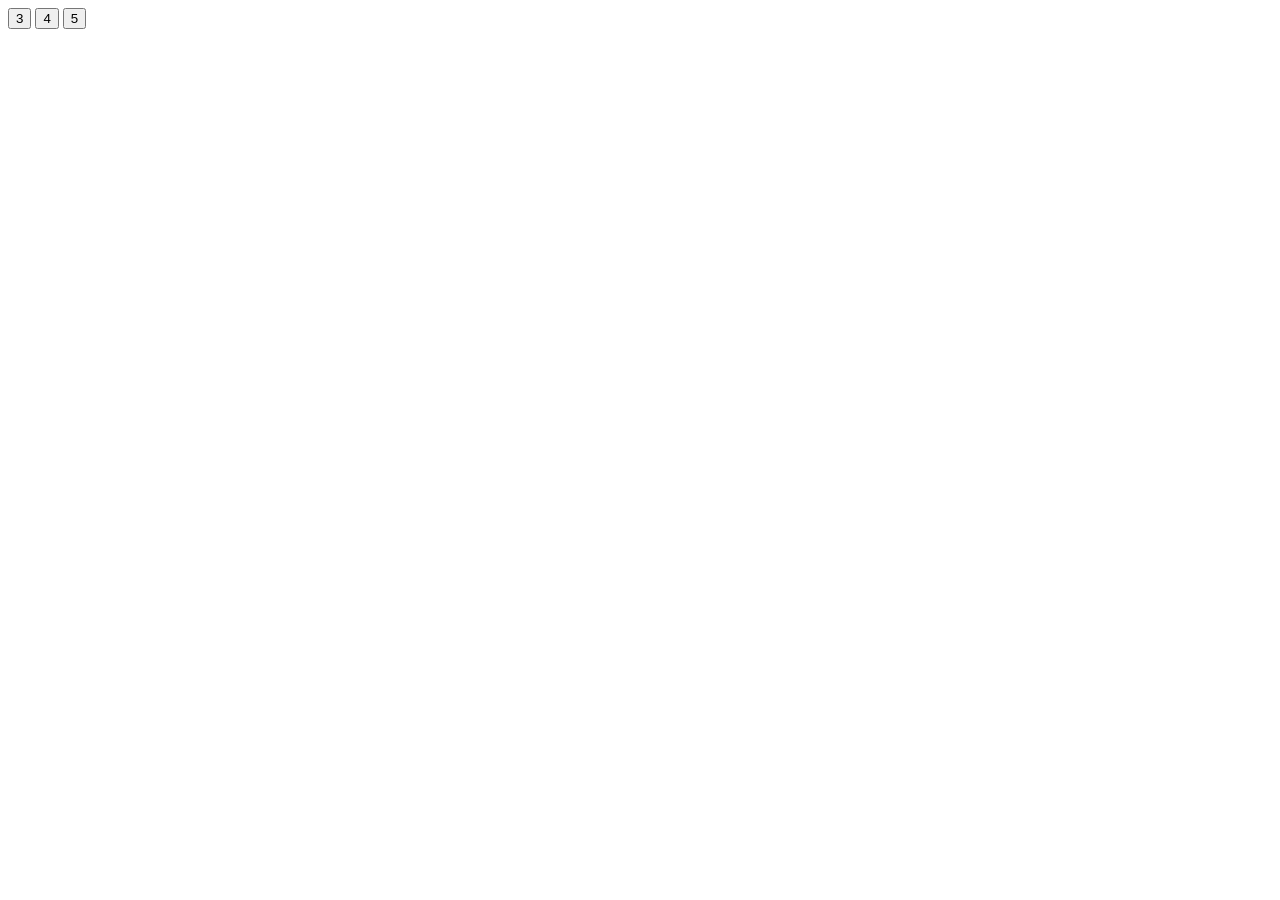
==== quiz.html @ af825334 "Create quiz.html" ====
<DOCTYPE html>
  <html>
    <head>
      <title>Quiz Night!</title>
    </head>
    <body>

    <h2 id="Welcome"></h2>

    <h1 id="Test Question"></h1>

      <button onclick="answer(0)">3</button>
      <button onclick="answer(1)">4</button>
      <button onclick="answer(2)">5</button>

      <p id="result"></p>

      <script src="quiz.js"></script>
      
      
    </body>
  </html>
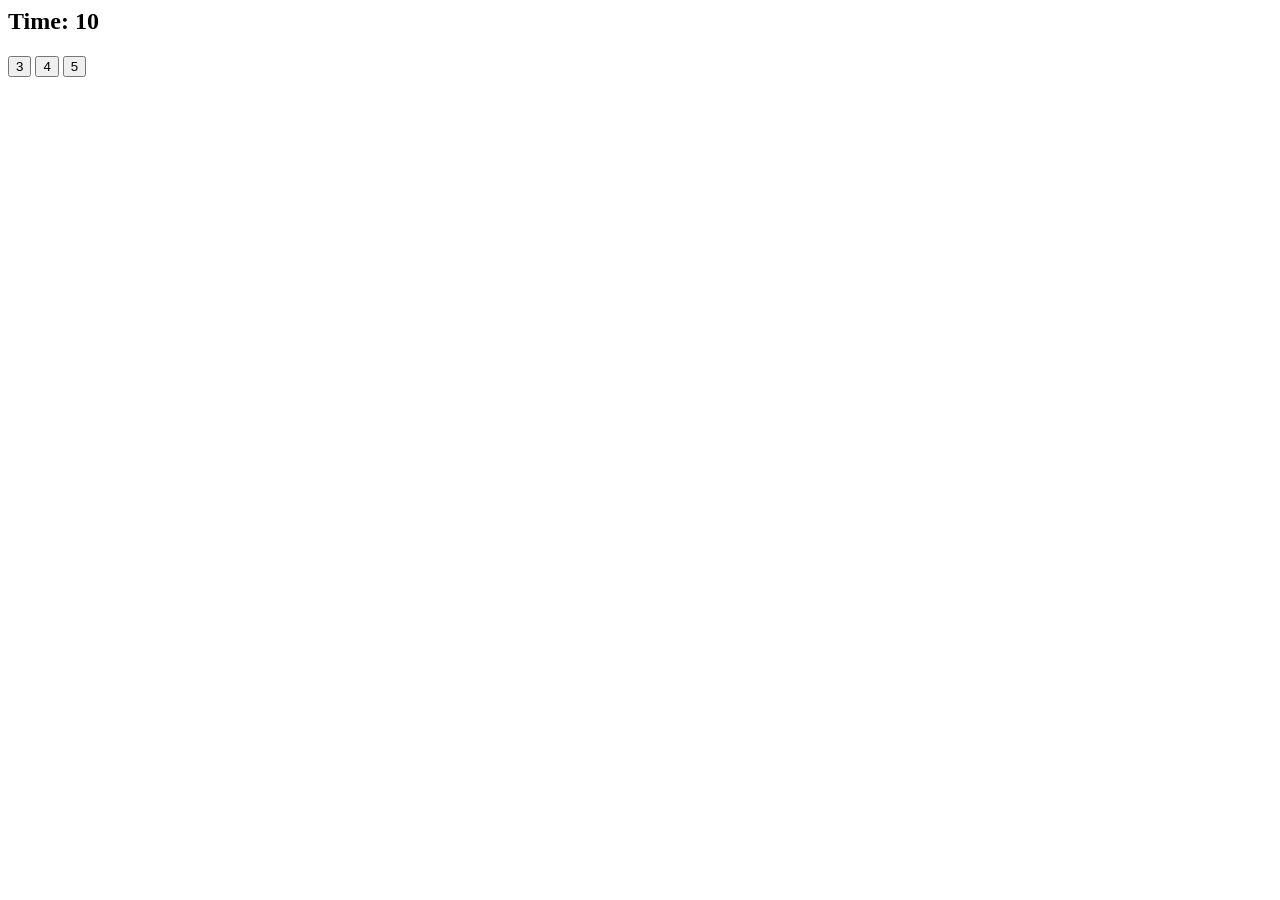
==== commit 3f614239: "Add timer display to quiz.html" ====
--- a/quiz.html
+++ b/quiz.html
@@ -6,7 +6,7 @@
     <body>
 
     <h2 id="Welcome"></h2>
-
+    <h2 id="timer">Time: 10</h2>
     <h1 id="Test Question"></h1>
 
       <button onclick="answer(0)">3</button>
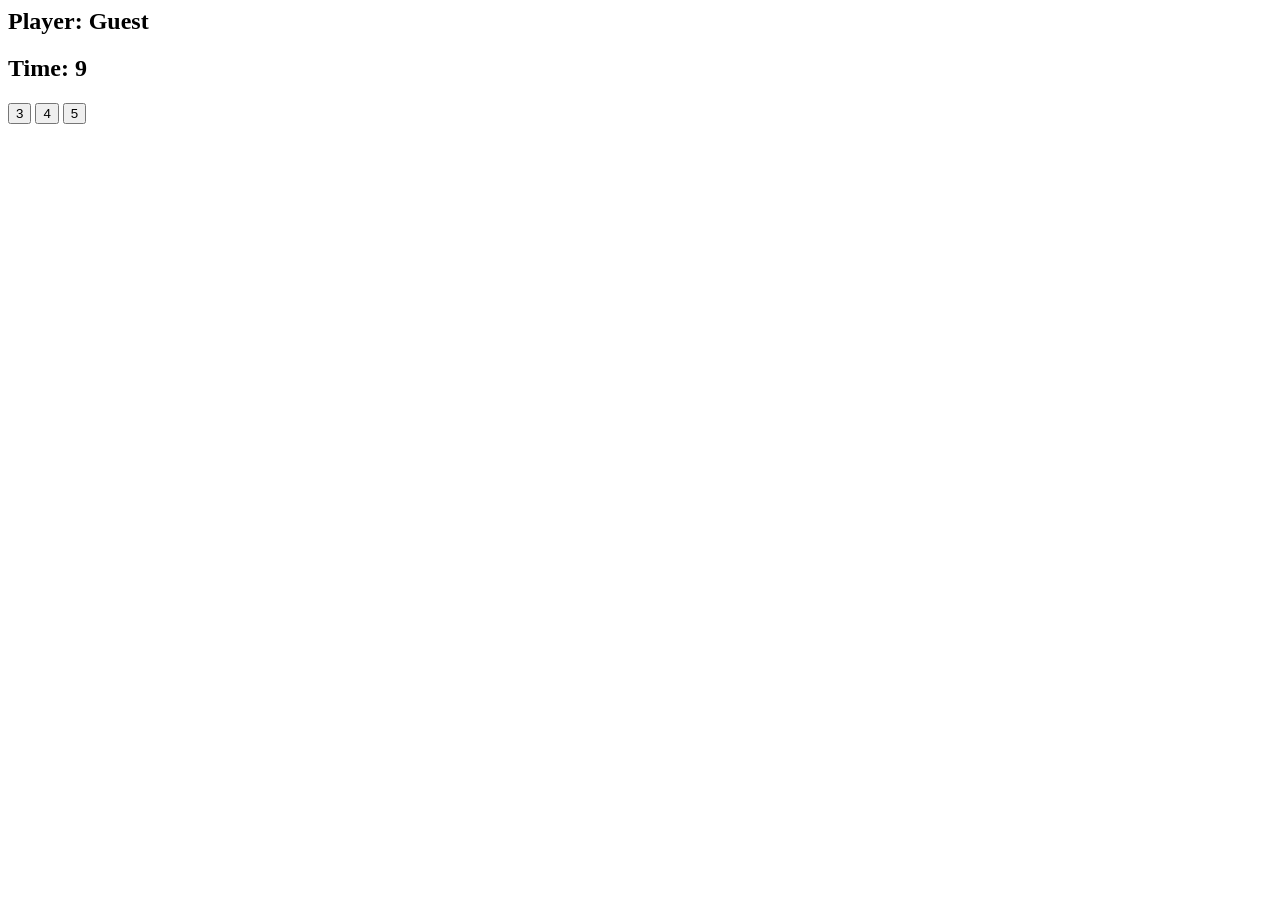
==== commit 1fe5e72f: "Fix id attribute case for welcome header" ====
--- a/quiz.html
+++ b/quiz.html
@@ -5,7 +5,7 @@
     </head>
     <body>
 
-    <h2 id="Welcome"></h2>
+    <h2 id="welcome"></h2>
     <h2 id="timer">Time: 10</h2>
     <h1 id="Test Question"></h1>
 
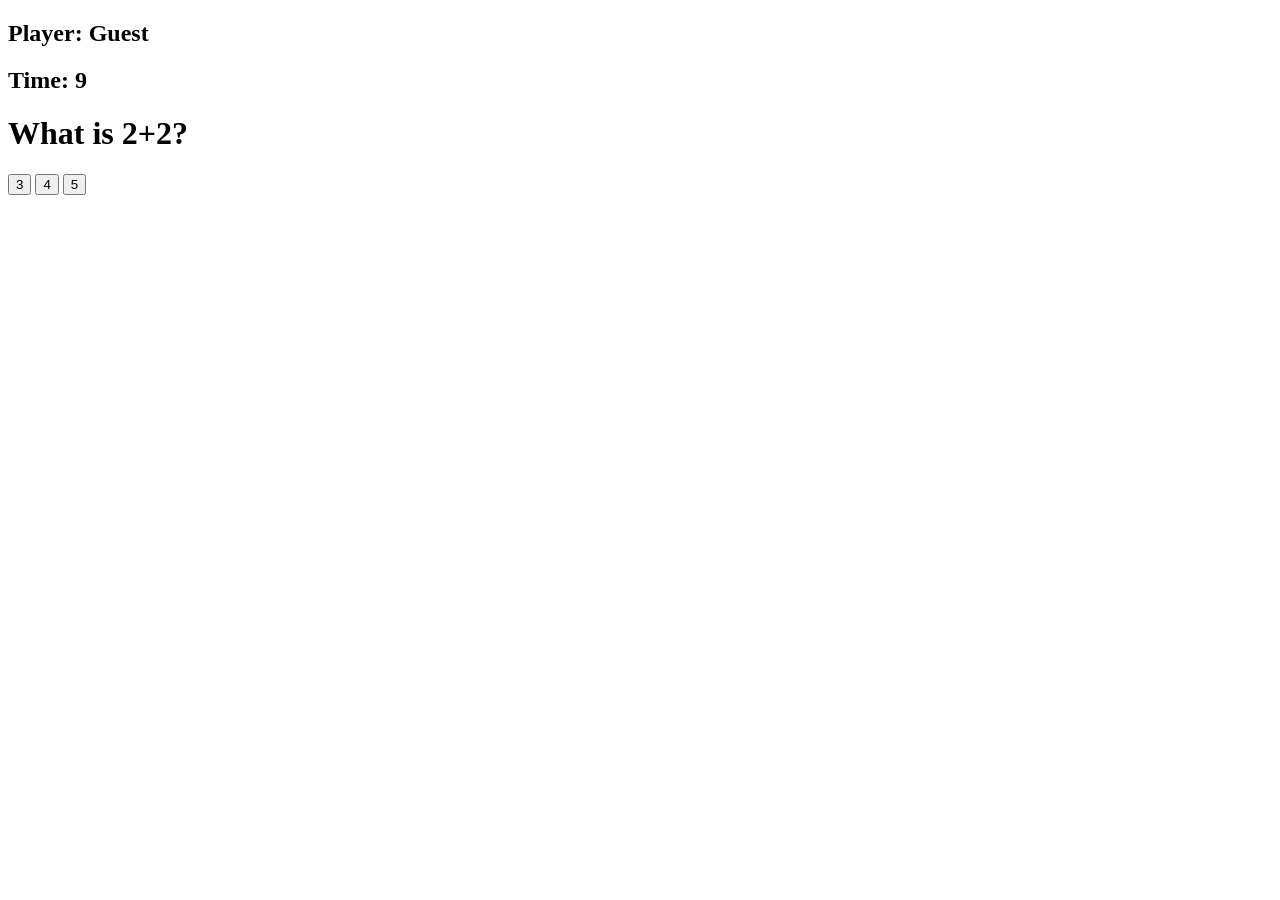
==== commit dcd7fc08: "Refactor quiz.html for improved structure and content Updated the quiz HTML structure and added a qu" ====
--- a/quiz.html
+++ b/quiz.html
@@ -1,22 +1,21 @@
-<DOCTYPE html>
-  <html>
-    <head>
-      <title>Quiz Night!</title>
-    </head>
-    <body>
+<!DOCTYPE html>
+<html>
+<head>
+  <title>Quiz Night!</title>
+</head>
+<body>
 
-    <h2 id="welcome"></h2>
-    <h2 id="timer">Time: 10</h2>
-    <h1 id="Test Question"></h1>
+  <h2 id="welcome"></h2>
+  <h2 id="timer">Time: 10</h2>
+  <h1 id="question">What is 2+2?</h1>
 
-      <button onclick="answer(0)">3</button>
-      <button onclick="answer(1)">4</button>
-      <button onclick="answer(2)">5</button>
+  <button onclick="answer(0)">3</button>
+  <button onclick="answer(1)">4</button>
+  <button onclick="answer(2)">5</button>
 
-      <p id="result"></p>
+  <p id="result"></p>
 
-      <script src="quiz.js"></script>
-      
-      
-    </body>
-  </html>
+  <script defer src="quiz.js"></script>
+
+</body>
+</html>
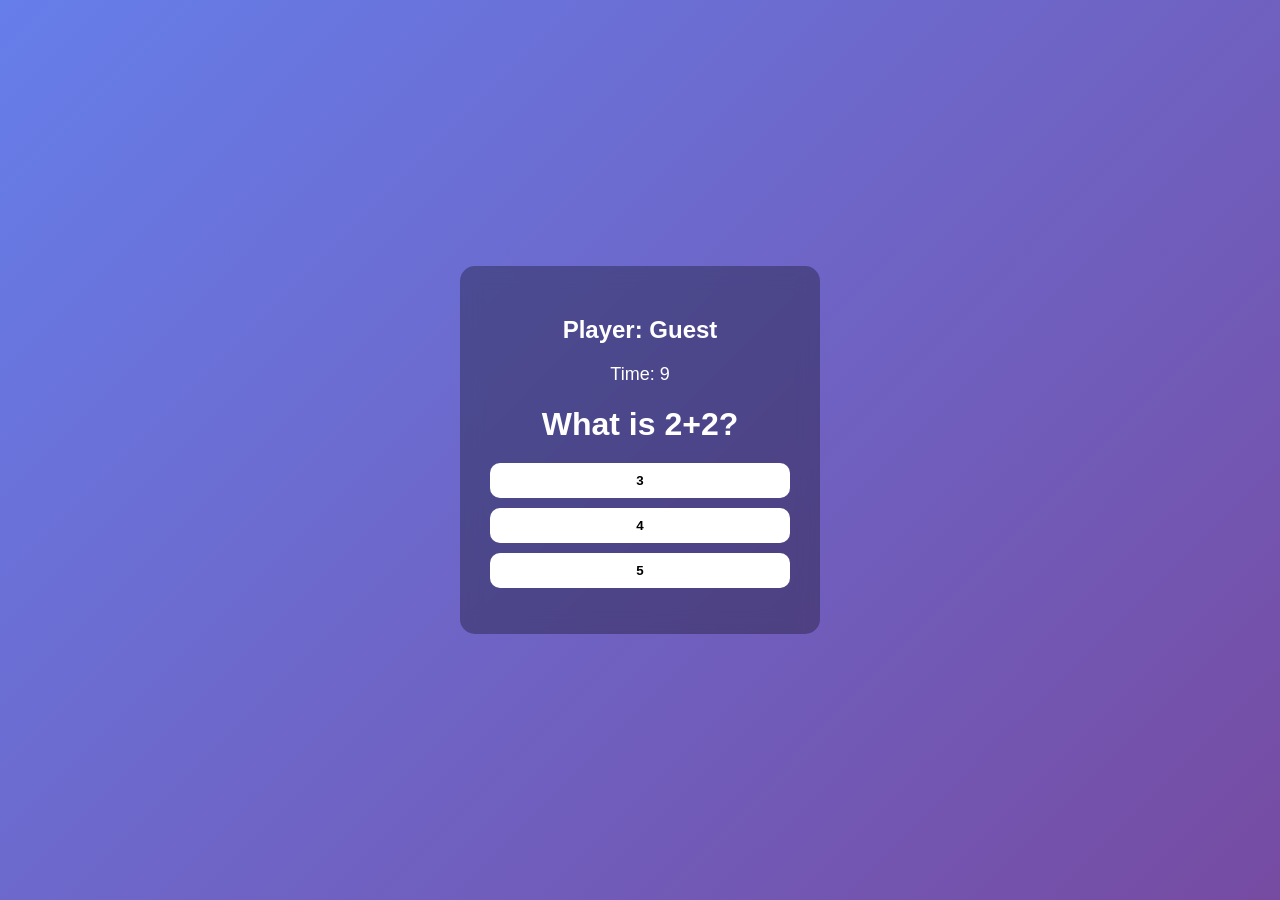
==== commit cedfbea2: "Enhance quiz.html with styling and structure" ====
--- a/quiz.html
+++ b/quiz.html
@@ -1,21 +1,79 @@
 <!DOCTYPE html>
-<html>
+<html lang="de">
 <head>
-  <title>Quiz Night!</title>
+<meta charset="UTF-8">
+<title>Quiz Night</title>
+
+<style>
+body {
+    margin: 0;
+    font-family: Arial, sans-serif;
+    background: linear-gradient(135deg, #667eea, #764ba2);
+    height: 100vh;
+    display: flex;
+    justify-content: center;
+    align-items: center;
+    color: white;
+}
+
+.container {
+    background: rgba(0,0,0,0.3);
+    padding: 30px;
+    border-radius: 15px;
+    text-align: center;
+    width: 300px;
+    backdrop-filter: blur(10px);
+}
+
+h1 {
+    margin-bottom: 20px;
+}
+
+button {
+    display: block;
+    width: 100%;
+    margin: 10px 0;
+    padding: 10px;
+    border: none;
+    border-radius: 10px;
+    background: white;
+    color: black;
+    font-weight: bold;
+    cursor: pointer;
+    transition: 0.2s;
+}
+
+button:hover {
+    background: #ddd;
+}
+
+#timer {
+    font-size: 18px;
+    margin-bottom: 10px;
+}
+
+#result {
+    margin-top: 15px;
+    font-weight: bold;
+}
+</style>
+
 </head>
 <body>
 
-  <h2 id="welcome"></h2>
-  <h2 id="timer">Time: 10</h2>
-  <h1 id="question">What is 2+2?</h1>
+<div class="container">
+    <h2 id="welcome"></h2>
+    <div id="timer">Time: 10</div>
+    <h1 id="question">What is 2+2?</h1>
 
-  <button onclick="answer(0)">3</button>
-  <button onclick="answer(1)">4</button>
-  <button onclick="answer(2)">5</button>
+    <button onclick="answer(0)">3</button>
+    <button onclick="answer(1)">4</button>
+    <button onclick="answer(2)">5</button>
 
-  <p id="result"></p>
+    <p id="result"></p>
+</div>
 
-  <script defer src="quiz.js"></script>
+<script defer src="quiz.js"></script>
 
 </body>
 </html>
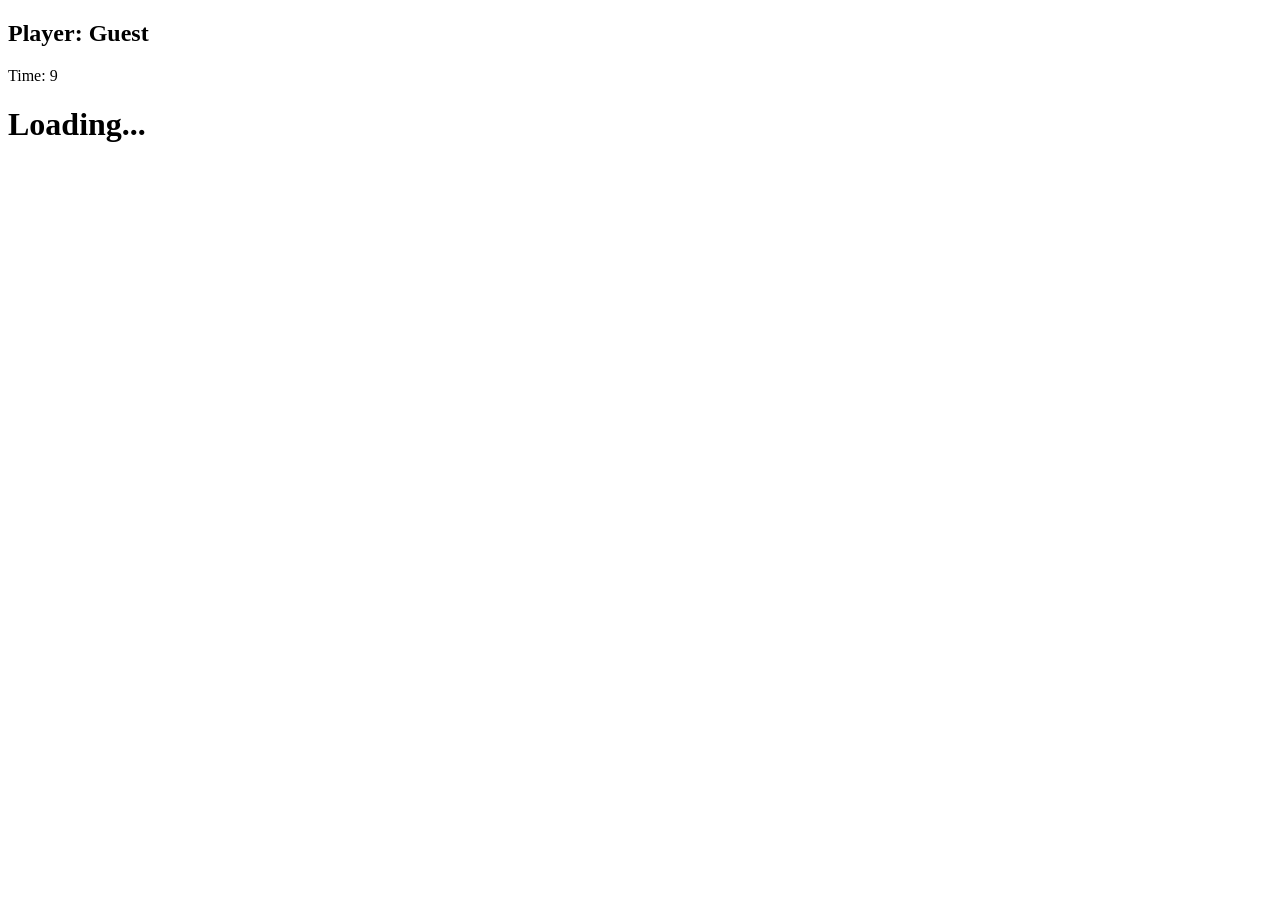
==== commit a4b840ef: "Refactor quiz.html structure and link stylesheet" ====
--- a/quiz.html
+++ b/quiz.html
@@ -1,79 +1,25 @@
 <!DOCTYPE html>
-<html lang="de">
+<html>
 <head>
-<meta charset="UTF-8">
-<title>Quiz Night</title>
+  <title>Quiz Night</title>
+  <link rel="stylesheet" href="style.css">
+</head>
 
-<style>
-body {
-    margin: 0;
-    font-family: Arial, sans-serif;
-    background: linear-gradient(135deg, #667eea, #764ba2);
-    height: 100vh;
-    display: flex;
-    justify-content: center;
-    align-items: center;
-    color: white;
-}
-
-.container {
-    background: rgba(0,0,0,0.3);
-    padding: 30px;
-    border-radius: 15px;
-    text-align: center;
-    width: 300px;
-    backdrop-filter: blur(10px);
-}
-
-h1 {
-    margin-bottom: 20px;
-}
-
-button {
-    display: block;
-    width: 100%;
-    margin: 10px 0;
-    padding: 10px;
-    border: none;
-    border-radius: 10px;
-    background: white;
-    color: black;
-    font-weight: bold;
-    cursor: pointer;
-    transition: 0.2s;
-}
-
-button:hover {
-    background: #ddd;
-}
-
-#timer {
-    font-size: 18px;
-    margin-bottom: 10px;
-}
-
-#result {
-    margin-top: 15px;
-    font-weight: bold;
-}
-</style>
-
-</head>
 <body>
 
-<div class="container">
+  <div class="container">
     <h2 id="welcome"></h2>
     <div id="timer">Time: 10</div>
-    <h1 id="question">What is 2+2?</h1>
 
-    <button onclick="answer(0)">3</button>
-    <button onclick="answer(1)">4</button>
-    <button onclick="answer(2)">5</button>
+    <h1 id="question">Loading...</h1>
+
+    <div id="answers"></div>
 
     <p id="result"></p>
-</div>
+    <p id="score"></p>
+  </div>
 
-<script defer src="quiz.js"></script>
+  <script src="quiz.js"></script>
 
 </body>
 </html>
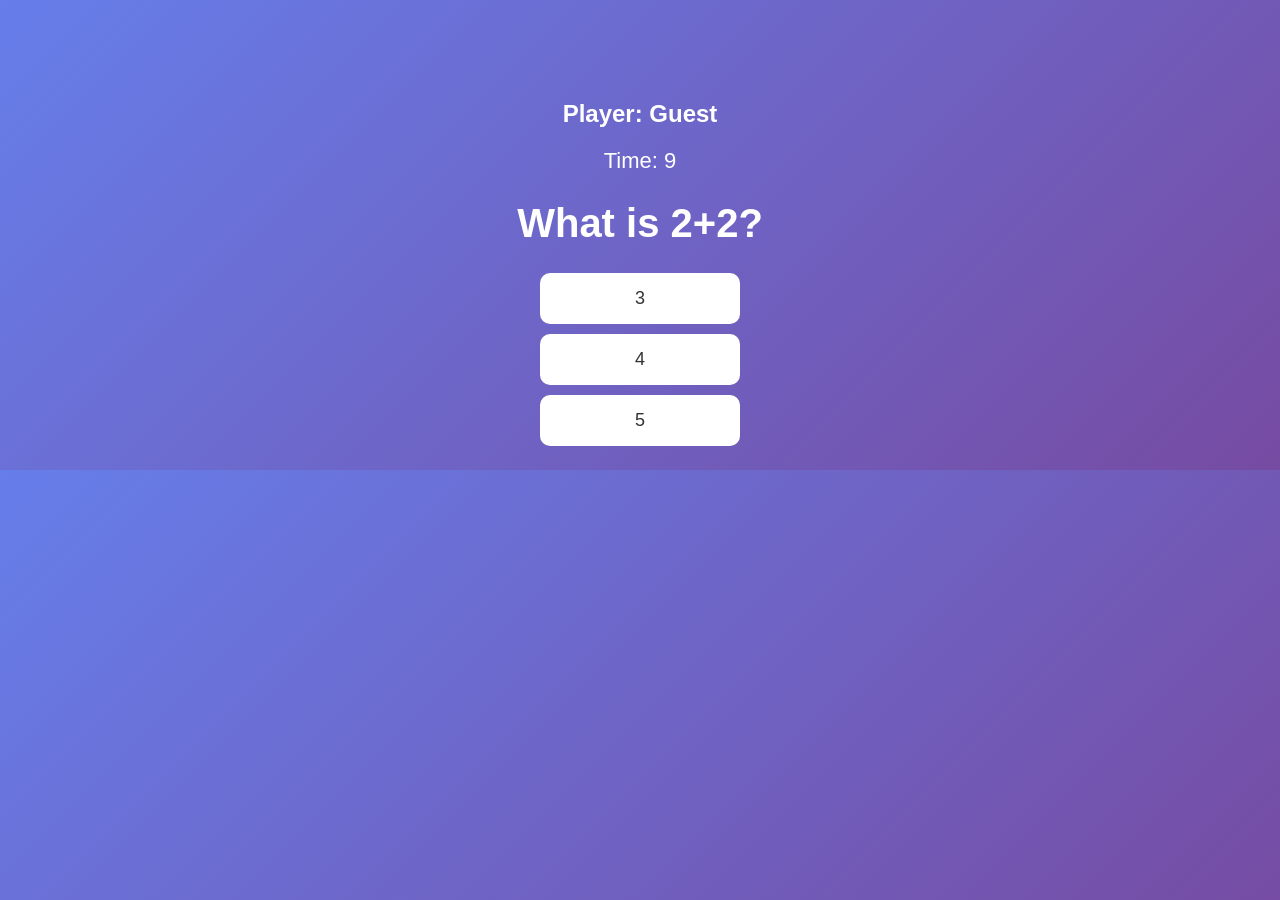
==== commit 673fc89e: "Change script tag to load quiz.js with defer" ====
--- a/quiz.html
+++ b/quiz.html
@@ -19,7 +19,7 @@
     <p id="score"></p>
   </div>
 
-  <script src="quiz.js"></script>
+  <script defer src="quiz.js"></script>
 
 </body>
 </html>
--- a/style.css
+++ b/style.css
@@ -0,0 +1,48 @@
+body {
+  font-family: Arial, sans-serif;
+  background: linear-gradient(135deg, #667eea, #764ba2);
+  color: white;
+  text-align: center;
+  margin: 0;
+}
+
+.container {
+  margin-top: 100px;
+}
+
+h1 {
+  font-size: 40px;
+}
+
+#timer {
+  font-size: 22px;
+  margin: 10px;
+}
+
+button {
+  display: block;
+  margin: 10px auto;
+  padding: 15px 30px;
+  font-size: 18px;
+  border: none;
+  border-radius: 10px;
+  background-color: white;
+  color: #333;
+  cursor: pointer;
+  width: 200px;
+  transition: 0.3s;
+}
+
+button:hover {
+  background-color: #ddd;
+  transform: scale(1.05);
+}
+
+#result {
+  font-size: 24px;
+  margin-top: 20px;
+}
+
+#score {
+  font-size: 20px;
+}
